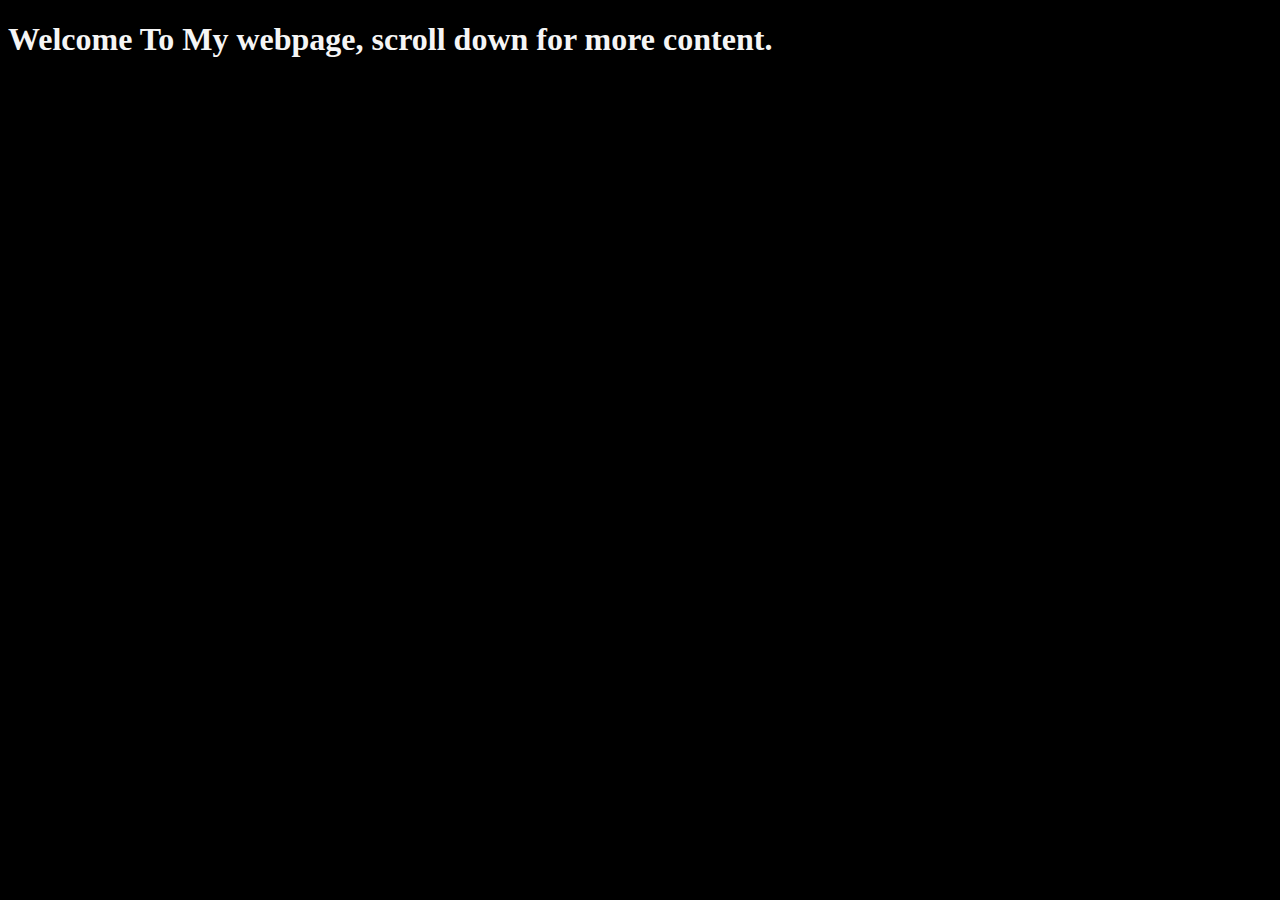
==== assets/index.html @ 825d2a8a "css" ====
<!DOCTYPE html>
<html lang="en">
<head>
    <link rel="stylesheet" href="main.css">
    <meta charset="UTF-8">
    <meta http-equiv="X-UA-Compatible" content="IE=edge">
    <meta name="viewport" content="width=device-width, initial-scale=1.0">
    <title>ken!d</title>
    
</head>
<body>
    <h1>Welcome To My webpage, scroll down for more content.</h1>
</body>
</html>
---- assets/main.css ----
body{
    background-color: black;
}
h1{
    color: whitesmoke;
}
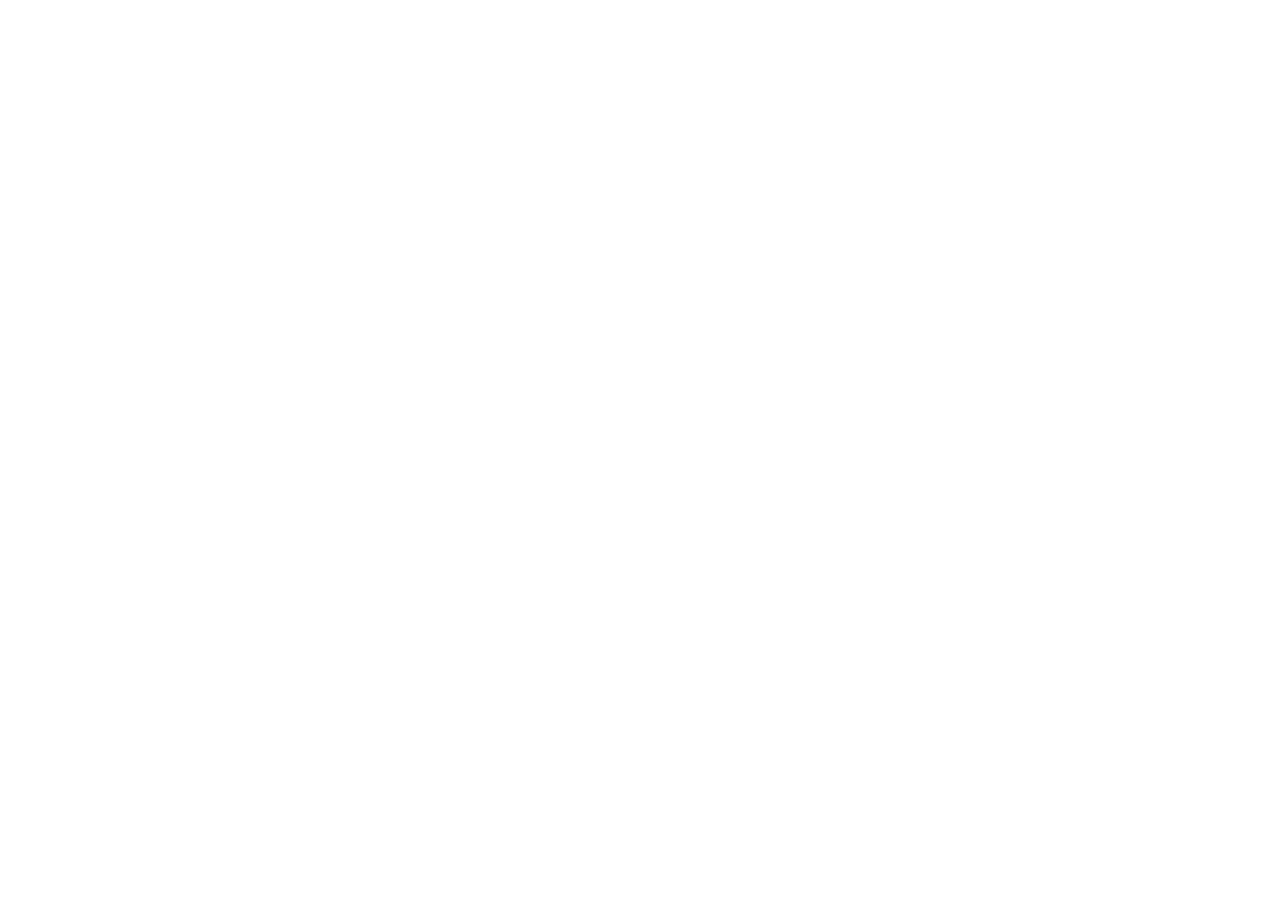
==== commit 31444c5f: "css" ====
--- a/assets/index.html
+++ b/assets/index.html
@@ -6,9 +6,18 @@
     <meta http-equiv="X-UA-Compatible" content="IE=edge">
     <meta name="viewport" content="width=device-width, initial-scale=1.0">
     <title>ken!d</title>
+    <link href="//maxcdn.bootstrapcdn.com/bootstrap/3.3.0/css/bootstrap.min.css" rel="stylesheet" id="bootstrap-css">
+    <script src="//maxcdn.bootstrapcdn.com/bootstrap/3.3.0/js/bootstrap.min.js"></script>
+    <script src="//code.jquery.com/jquery-1.11.1.min.js"></script>
     
 </head>
 <body>
-    <h1>Welcome To My webpage, scroll down for more content.</h1>
+    <!-- <h1>Welcome To My webpage, scroll down for more content.</h1> -->
+
+
+    <a href="" class="typewrite" data-period="2000" data-type='[ "Hi, Im VipulM.", "I am Creative.", "I Love Design.", "I Love to Develop." ]'>
+        <span class="wrap"></span> 
+        
 </body>
+
 </html>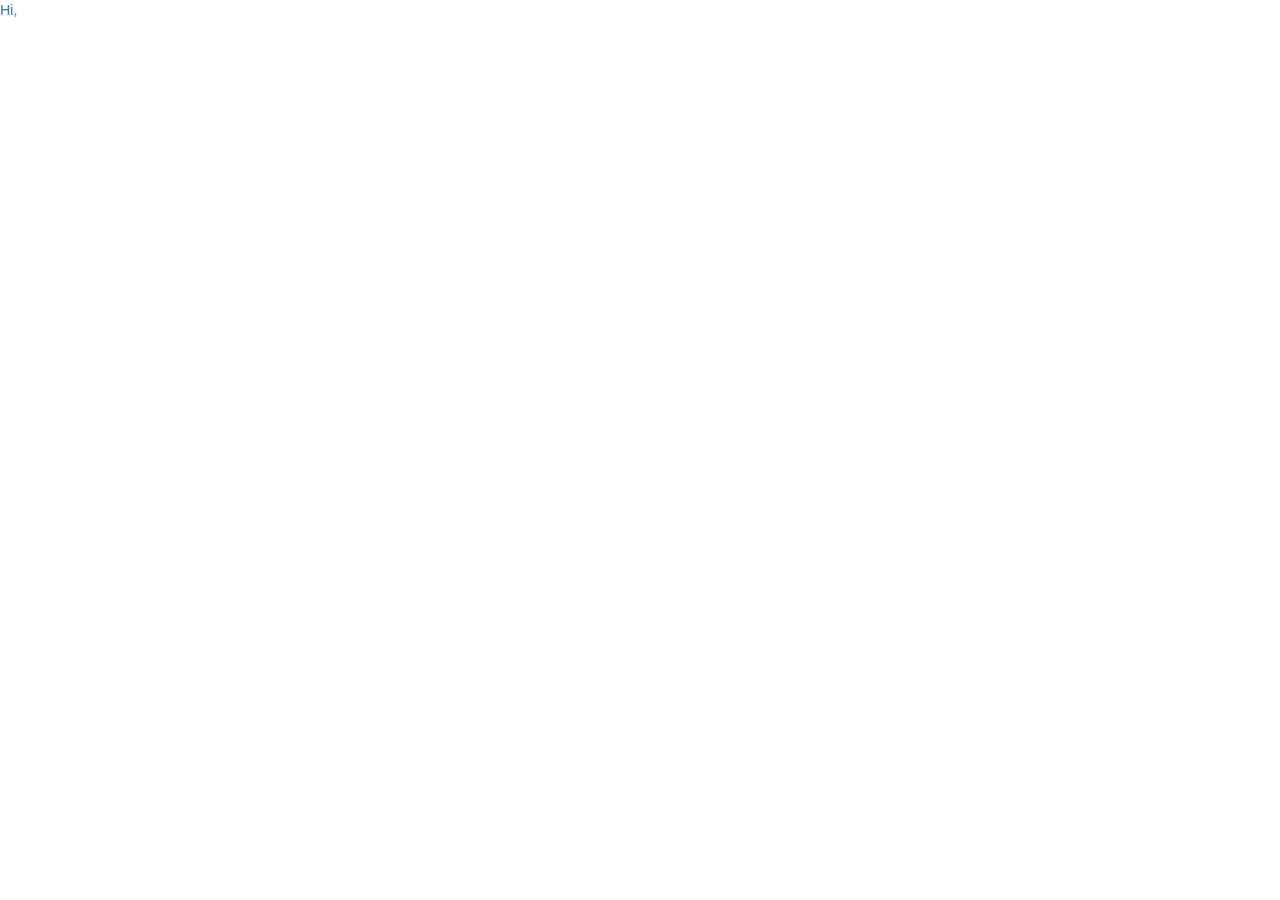
==== commit 0be4563d: "javasc" ====
--- a/assets/index.html
+++ b/assets/index.html
@@ -19,5 +19,64 @@
         <span class="wrap"></span> 
         
 </body>
+<script>
+//made by vipul mirajkar thevipulm.appspot.com
+var TxtType = function(el, toRotate, period) {
+        this.toRotate = toRotate;
+        this.el = el;
+        this.loopNum = 0;
+        this.period = parseInt(period, 10) || 2000;
+        this.txt = '';
+        this.tick();
+        this.isDeleting = false;
+    };
 
+    TxtType.prototype.tick = function() {
+        var i = this.loopNum % this.toRotate.length;
+        var fullTxt = this.toRotate[i];
+
+        if (this.isDeleting) {
+        this.txt = fullTxt.substring(0, this.txt.length - 1);
+        } else {
+        this.txt = fullTxt.substring(0, this.txt.length + 1);
+        }
+
+        this.el.innerHTML = '<span class="wrap">'+this.txt+'</span>';
+
+        var that = this;
+        var delta = 200 - Math.random() * 100;
+
+        if (this.isDeleting) { delta /= 2; }
+
+        if (!this.isDeleting && this.txt === fullTxt) {
+        delta = this.period;
+        this.isDeleting = true;
+        } else if (this.isDeleting && this.txt === '') {
+        this.isDeleting = false;
+        this.loopNum++;
+        delta = 500;
+        }
+
+        setTimeout(function() {
+        that.tick();
+        }, delta);
+    };
+
+    window.onload = function() {
+        var elements = document.getElementsByClassName('typewrite');
+        for (var i=0; i<elements.length; i++) {
+            var toRotate = elements[i].getAttribute('data-type');
+            var period = elements[i].getAttribute('data-period');
+            if (toRotate) {
+              new TxtType(elements[i], JSON.parse(toRotate), period);
+            }
+        }
+        // INJECT CSS
+        var css = document.createElement("style");
+        css.type = "text/css";
+        css.innerHTML = ".typewrite > .wrap { border-right: 0.08em solid #fff}";
+        document.body.appendChild(css);
+    };
+
+</script>
 </html>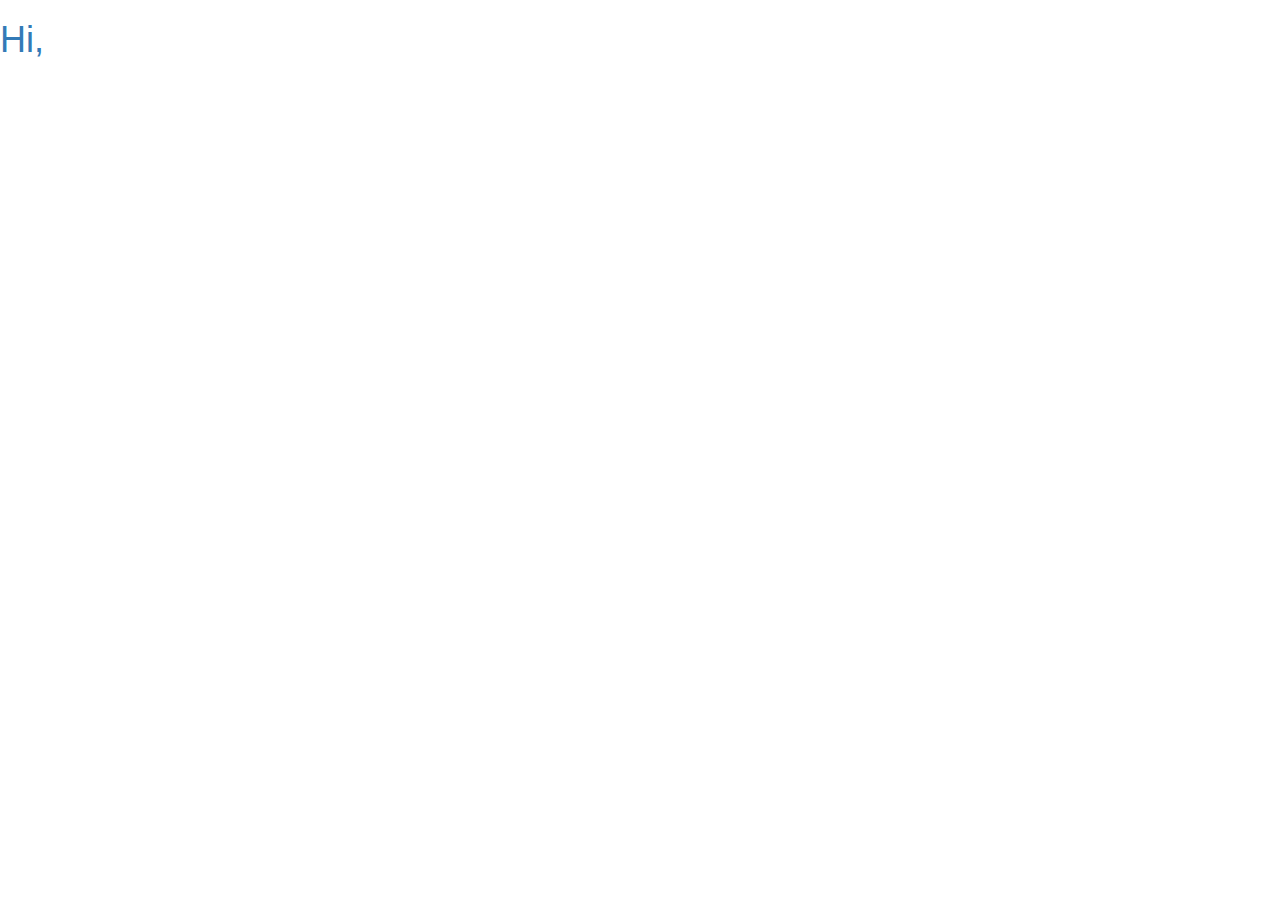
==== commit f2294e27: "adds text" ====
--- a/assets/index.html
+++ b/assets/index.html
@@ -14,10 +14,12 @@
 <body>
     <!-- <h1>Welcome To My webpage, scroll down for more content.</h1> -->
 
-
+<!--made by vipul mirajkar thevipulm.appspot.com-->
+<h1>
     <a href="" class="typewrite" data-period="2000" data-type='[ "Hi, Im VipulM.", "I am Creative.", "I Love Design.", "I Love to Develop." ]'>
-        <span class="wrap"></span> 
-        
+      <span class="wrap"></span>
+    </a>
+  </h1>
 </body>
 <script>
 //made by vipul mirajkar thevipulm.appspot.com
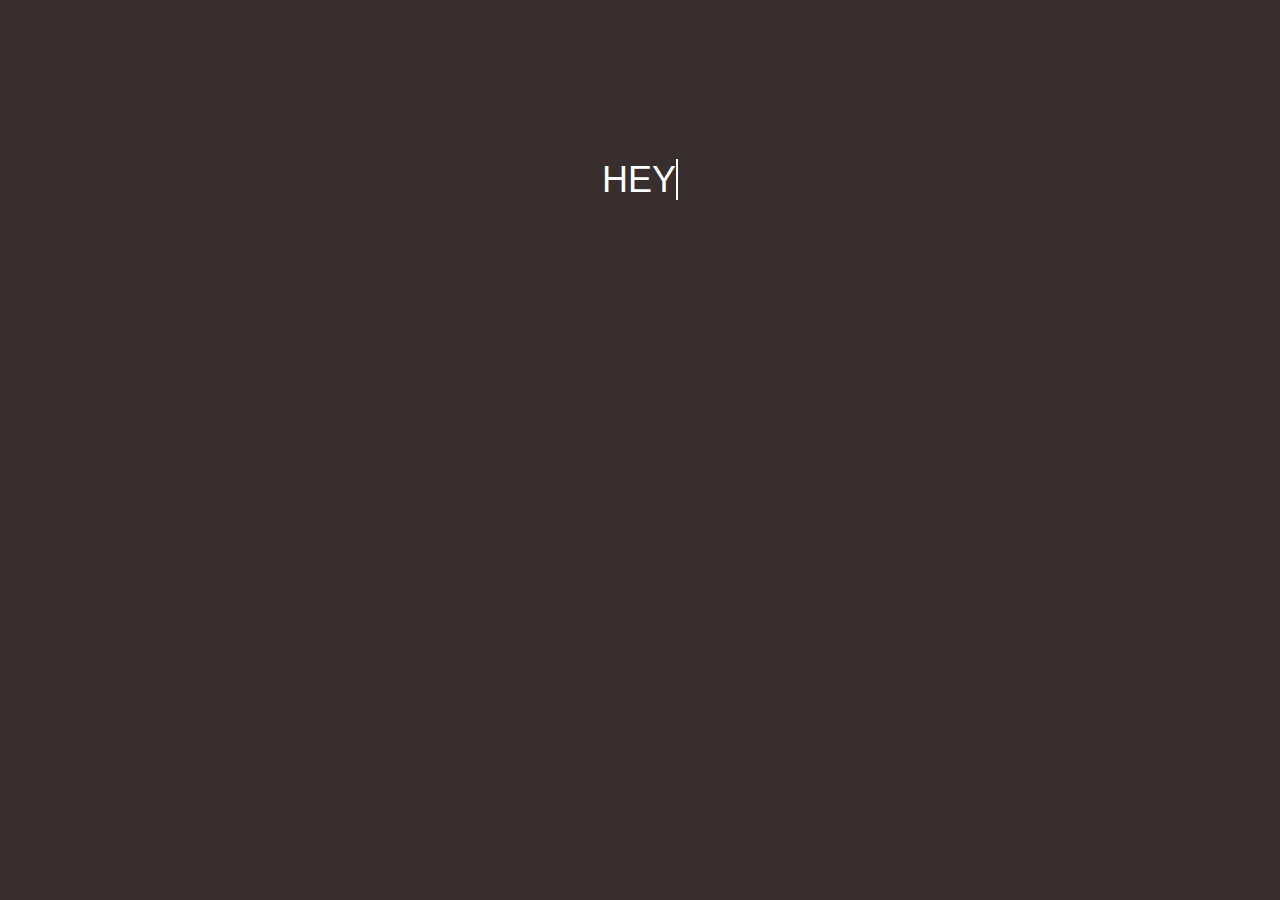
==== commit 534e8edf: "Update index.html" ====
--- a/assets/index.html
+++ b/assets/index.html
@@ -10,19 +10,27 @@
     <script src="//maxcdn.bootstrapcdn.com/bootstrap/3.3.0/js/bootstrap.min.js"></script>
     <script src="//code.jquery.com/jquery-1.11.1.min.js"></script>
     
+    
 </head>
+<style>
+    body {
+  background-color:#382e2e;
+  text-align: center;
+  color:#fff;
+  padding-top:10em;
+}
+
+* { color:#fff; text-decoration: none;}
+</style>
 <body>
-    <!-- <h1>Welcome To My webpage, scroll down for more content.</h1> -->
 
-<!--made by vipul mirajkar thevipulm.appspot.com-->
-<h1>
-    <a href="" class="typewrite" data-period="2000" data-type='[ "Hi, Im VipulM.", "I am Creative.", "I Love Design.", "I Love to Develop." ]'>
-      <span class="wrap"></span>
-    </a>
-  </h1>
+    <h1>
+        <a href="" class="typewrite" data-period="2000" data-type='[ " HEY THERE, IM KEN" ]'>
+          <span class="wrap"></span>
+        </a>
+      </h1>
 </body>
 <script>
-//made by vipul mirajkar thevipulm.appspot.com
 var TxtType = function(el, toRotate, period) {
         this.toRotate = toRotate;
         this.el = el;
@@ -79,6 +87,5 @@
         css.innerHTML = ".typewrite > .wrap { border-right: 0.08em solid #fff}";
         document.body.appendChild(css);
     };
-
 </script>
 </html>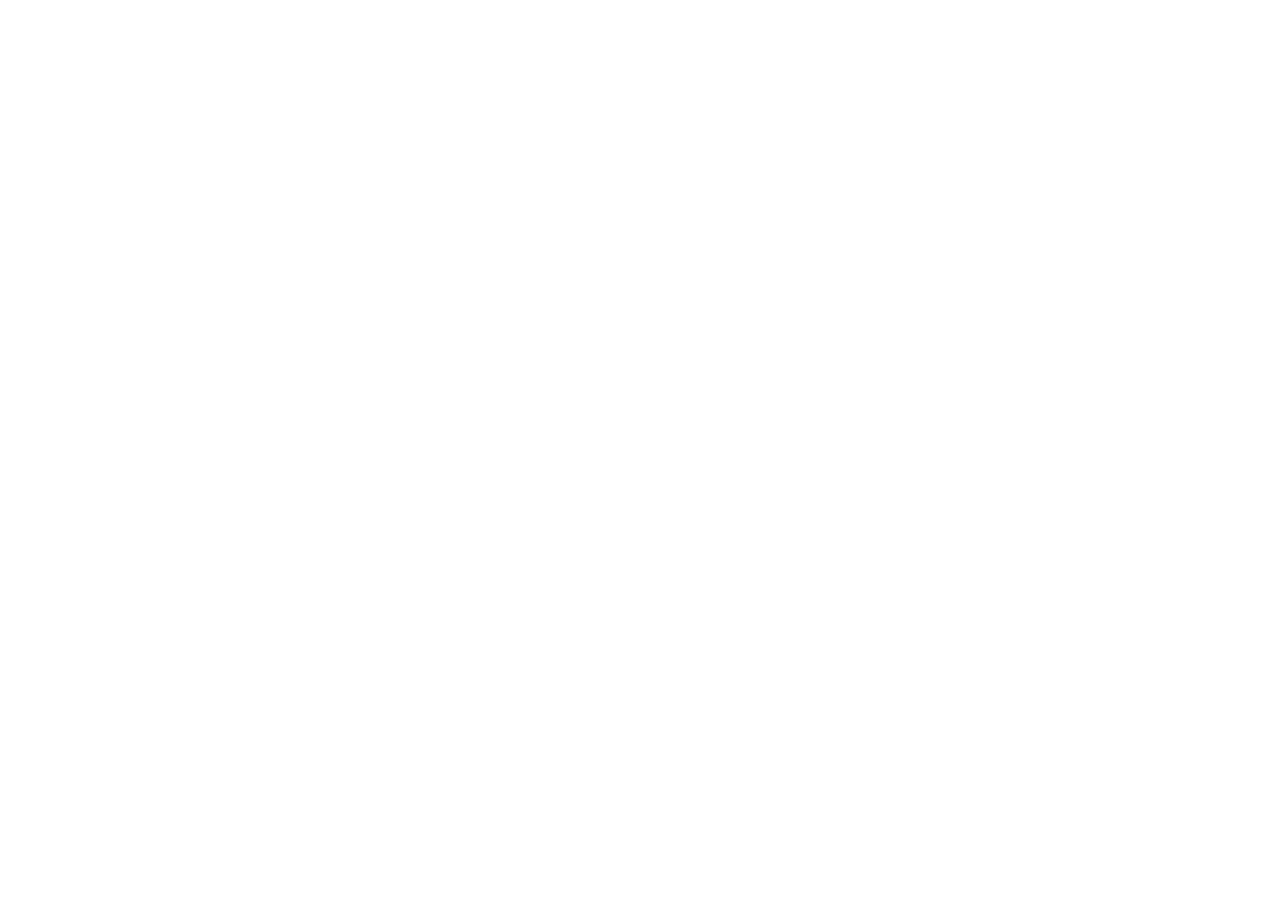
==== commit e556b9a6: "addjs" ====
--- a/assets/index.html
+++ b/assets/index.html
@@ -10,82 +10,16 @@
     <script src="//maxcdn.bootstrapcdn.com/bootstrap/3.3.0/js/bootstrap.min.js"></script>
     <script src="//code.jquery.com/jquery-1.11.1.min.js"></script>
     
-    
 </head>
-<style>
-    body {
-  background-color:#382e2e;
-  text-align: center;
-  color:#fff;
-  padding-top:10em;
-}
+<body>
+    <!-- <h1>Welcome To My webpage, scroll down for more content.</h1> -->
 
-* { color:#fff; text-decoration: none;}
-</style>
-<body>
 
-    <h1>
-        <a href="" class="typewrite" data-period="2000" data-type='[ " HEY THERE, IM KEN" ]'>
-          <span class="wrap"></span>
-        </a>
-      </h1>
+    <a href="" class="typewrite" data-period="2000" data-type='[ "Hi, Im VipulM.", "I am Creative.", "I Love Design.", "I Love to Develop." ]'>
+        <span class="wrap"></span> 
+        
 </body>
 <script>
-var TxtType = function(el, toRotate, period) {
-        this.toRotate = toRotate;
-        this.el = el;
-        this.loopNum = 0;
-        this.period = parseInt(period, 10) || 2000;
-        this.txt = '';
-        this.tick();
-        this.isDeleting = false;
-    };
 
-    TxtType.prototype.tick = function() {
-        var i = this.loopNum % this.toRotate.length;
-        var fullTxt = this.toRotate[i];
-
-        if (this.isDeleting) {
-        this.txt = fullTxt.substring(0, this.txt.length - 1);
-        } else {
-        this.txt = fullTxt.substring(0, this.txt.length + 1);
-        }
-
-        this.el.innerHTML = '<span class="wrap">'+this.txt+'</span>';
-
-        var that = this;
-        var delta = 200 - Math.random() * 100;
-
-        if (this.isDeleting) { delta /= 2; }
-
-        if (!this.isDeleting && this.txt === fullTxt) {
-        delta = this.period;
-        this.isDeleting = true;
-        } else if (this.isDeleting && this.txt === '') {
-        this.isDeleting = false;
-        this.loopNum++;
-        delta = 500;
-        }
-
-        setTimeout(function() {
-        that.tick();
-        }, delta);
-    };
-
-    window.onload = function() {
-        var elements = document.getElementsByClassName('typewrite');
-        for (var i=0; i<elements.length; i++) {
-            var toRotate = elements[i].getAttribute('data-type');
-            var period = elements[i].getAttribute('data-period');
-            if (toRotate) {
-              new TxtType(elements[i], JSON.parse(toRotate), period);
-            }
-        }
-        // INJECT CSS
-        var css = document.createElement("style");
-        css.type = "text/css";
-        css.innerHTML = ".typewrite > .wrap { border-right: 0.08em solid #fff}";
-        document.body.appendChild(css);
-    };
 </script>
 </html>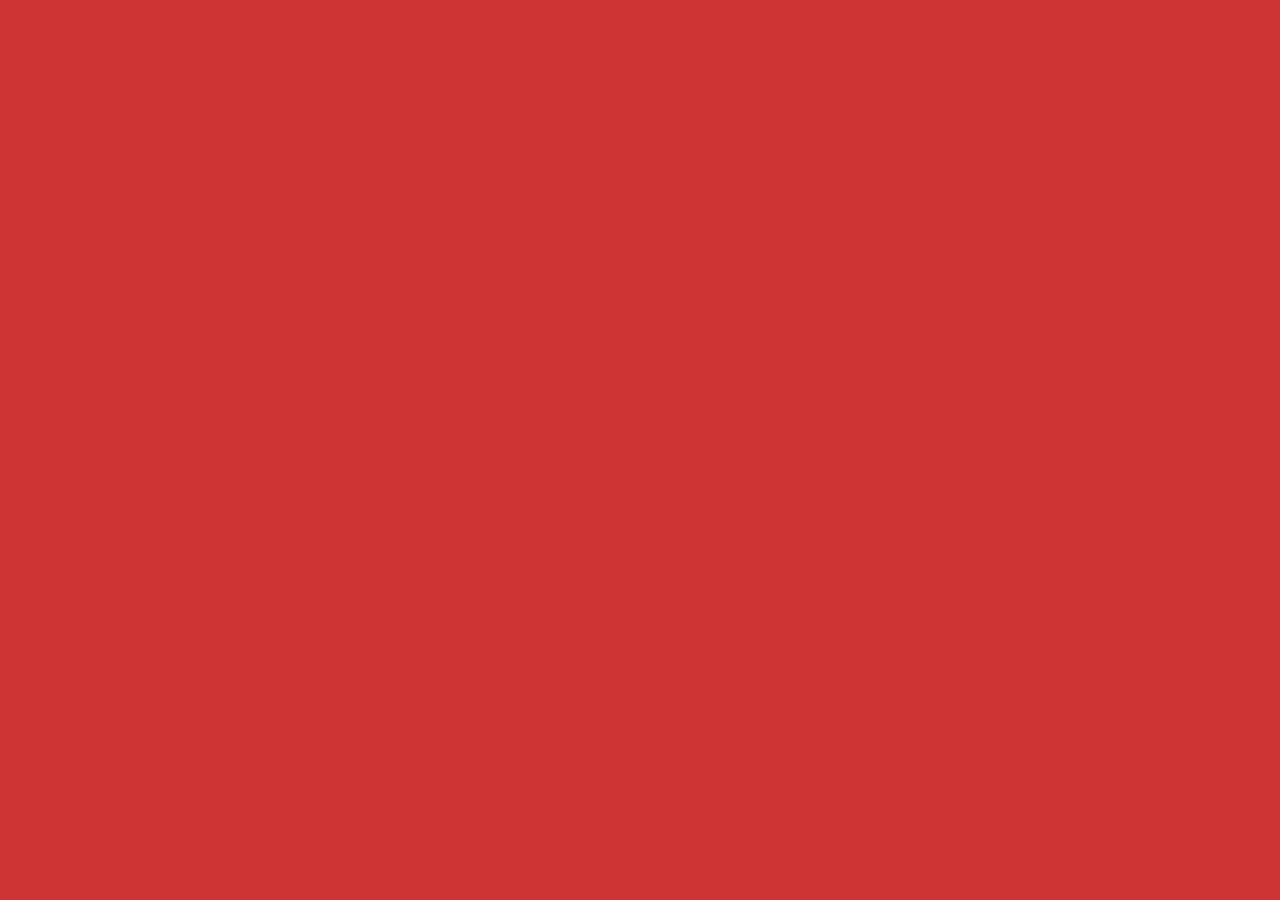
==== commit 0f153f56: "change" ====
--- a/assets/index.html
+++ b/assets/index.html
@@ -6,9 +6,6 @@
     <meta http-equiv="X-UA-Compatible" content="IE=edge">
     <meta name="viewport" content="width=device-width, initial-scale=1.0">
     <title>ken!d</title>
-    <link href="//maxcdn.bootstrapcdn.com/bootstrap/3.3.0/css/bootstrap.min.css" rel="stylesheet" id="bootstrap-css">
-    <script src="//maxcdn.bootstrapcdn.com/bootstrap/3.3.0/js/bootstrap.min.js"></script>
-    <script src="//code.jquery.com/jquery-1.11.1.min.js"></script>
     
 </head>
 <body>
--- a/assets/main.css
+++ b/assets/main.css
@@ -1,6 +1,8 @@
-body{
-    background-color: black;
-}
-h1{
-    color: whitesmoke;
-}
+body {
+    background-color:#ce3635;
+    text-align: center;
+    color:#fff;
+    padding-top:10em;
+  }
+  
+  * { color:#fff; text-decoration: none;}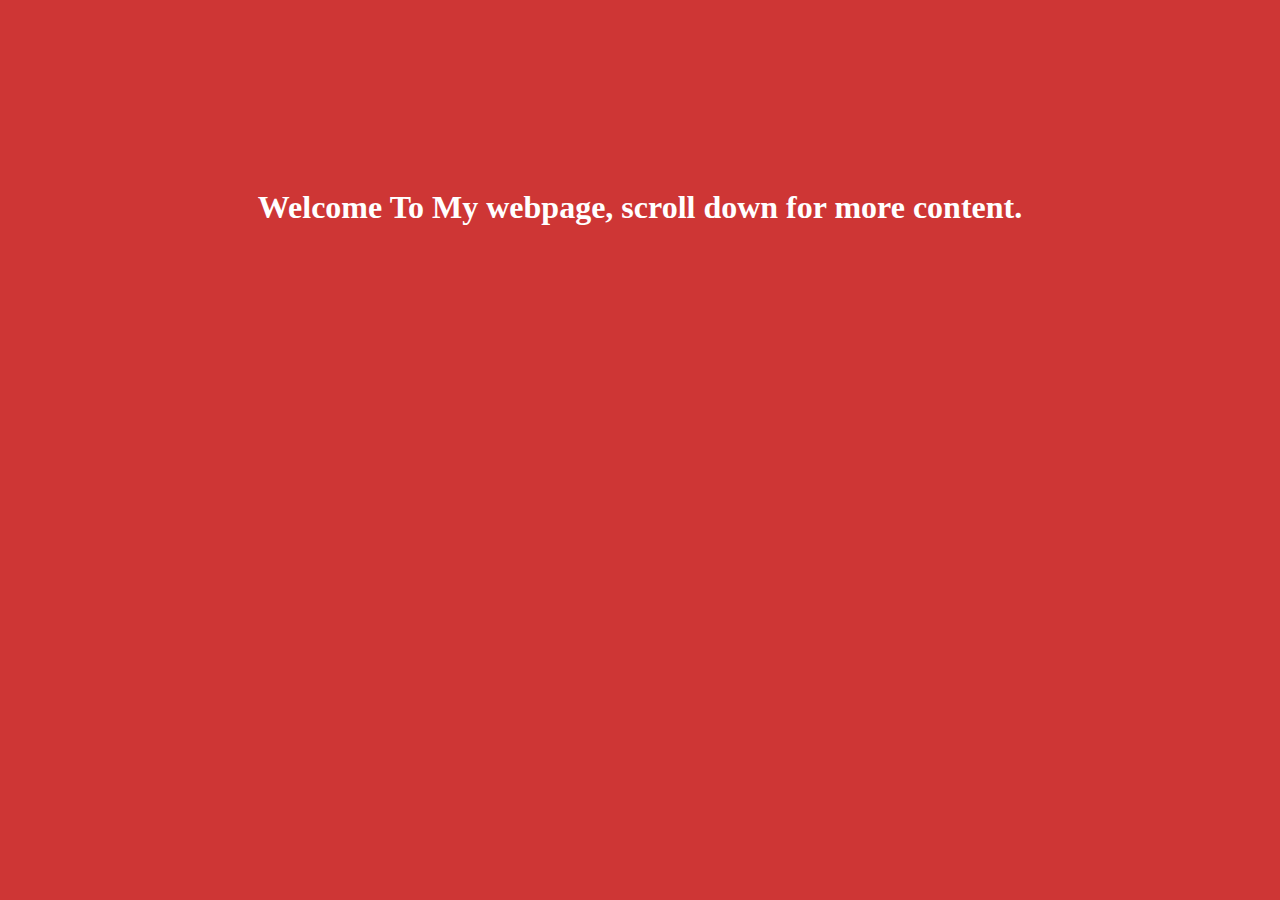
==== commit a987e860: "changes 1#" ====
--- a/assets/index.html
+++ b/assets/index.html
@@ -9,12 +9,9 @@
     
 </head>
 <body>
-    <!-- <h1>Welcome To My webpage, scroll down for more content.</h1> -->
+    <h1>Welcome To My webpage, scroll down for more content.</h1> 
 
 
-    <a href="" class="typewrite" data-period="2000" data-type='[ "Hi, Im VipulM.", "I am Creative.", "I Love Design.", "I Love to Develop." ]'>
-        <span class="wrap"></span> 
-        
 </body>
 <script>
 
